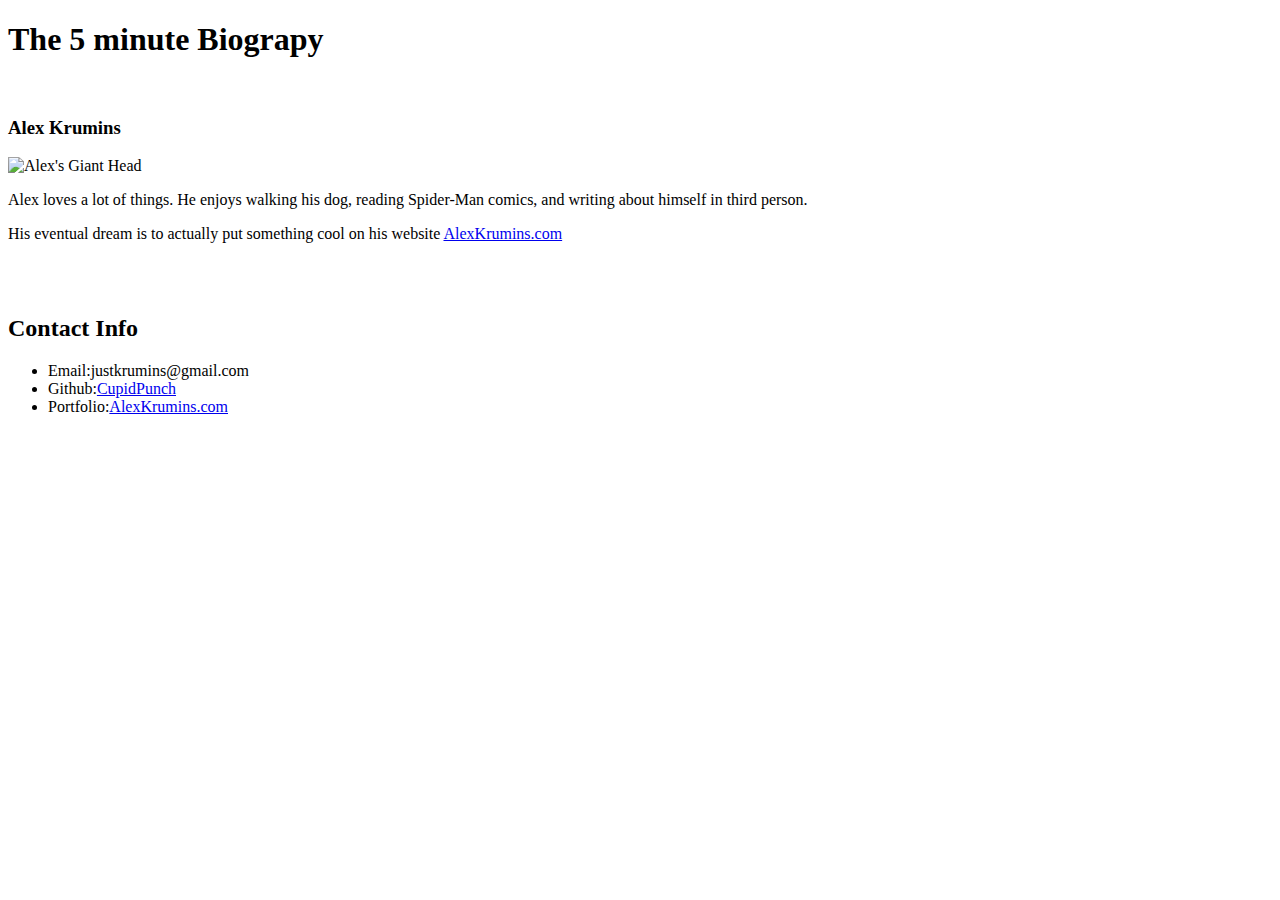
==== index.html @ 7fad4c74 "add html" ====
<!DOCTYPE html>
<html lang="en">
<head>
    <meta charset="UTF-8">
    <meta name="viewport" content="width=device-width, initial-scale=1.0">
    <meta http-equiv="X-UA-Compatible" content="ie=edge">
    <title>Document</title>
</head>
<body>
    <h1>The 5 minute Biograpy</h1>
    <br>
    <h3>Alex Krumins</h3>
    <img src="https://scontent-ort2-2.xx.fbcdn.net/v/t1.0-9/23622076_10104456472305741_7125435238428047709_n.jpg?_nc_cat=103&_nc_ht=scontent-ort2-2.xx&oh=5ebe9dcab69a8dbc0a3bcfc755f0cd5b&oe=5CDA4C9A" alt="Alex's Giant Head" width=200px>
    <p>Alex loves a lot of things. He enjoys walking his dog, reading Spider-Man comics, and writing about himself in third person.</p>
    <p>His eventual dream is to actually put something cool on his website <a href="http://www.alexkrumins.com">AlexKrumins.com</a></p>
    <br><br>
    <h2>Contact Info</h2>
    <ul>
        <li>Email:justkrumins@gmail.com</li>
        <li>Github:<a href="https://github.com/AlexKrumins">CupidPunch</a></li>
        <li>Portfolio:<a href="http://alexkrumins.com">AlexKrumins.com</a></li>
    </ul>
</body>

</html>
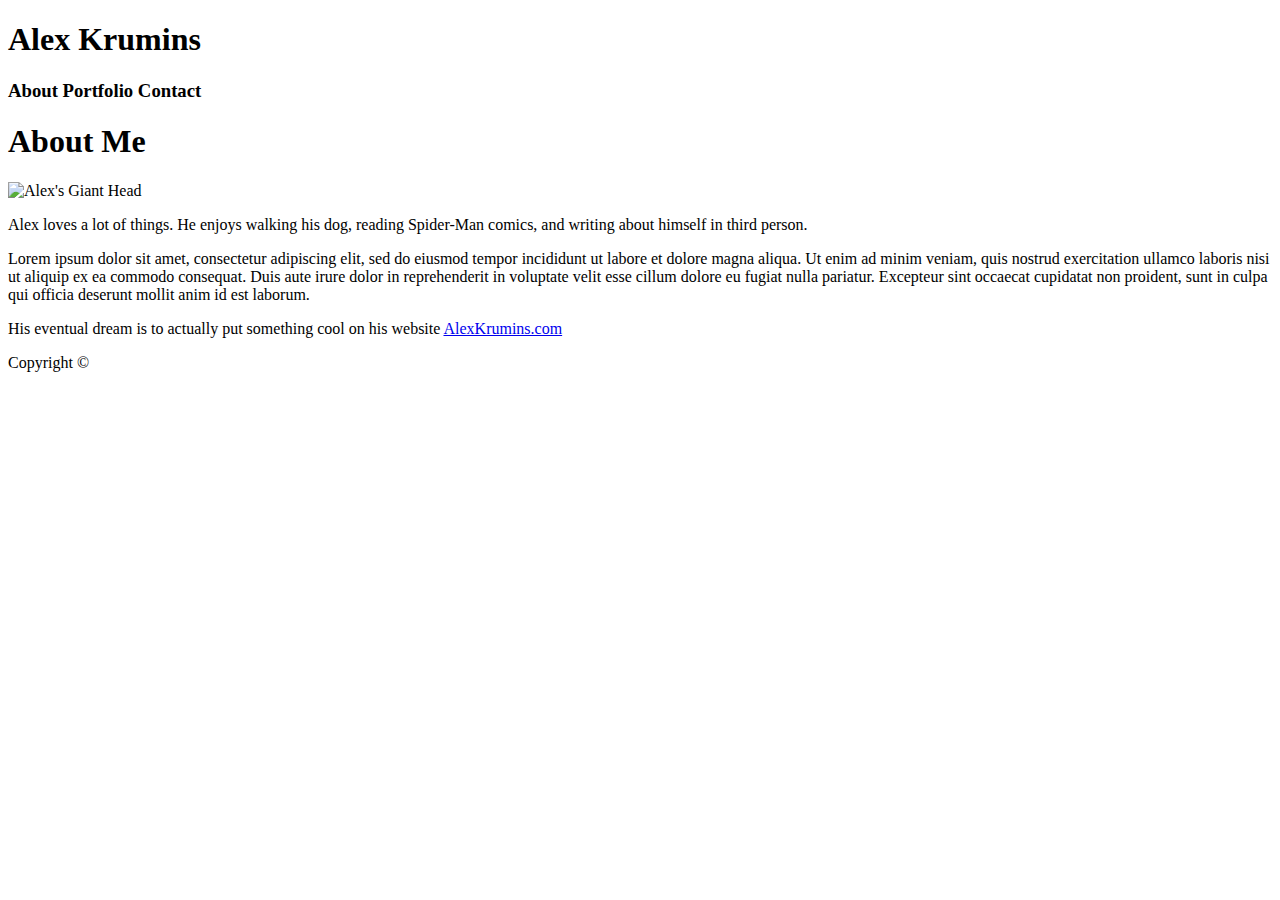
==== commit 864c755e: "Bio flesh out" ====
--- a/index.html
+++ b/index.html
@@ -5,21 +5,36 @@
     <meta name="viewport" content="width=device-width, initial-scale=1.0">
     <meta http-equiv="X-UA-Compatible" content="ie=edge">
     <title>Document</title>
+    <link rel="stylesheet" type="text/css" href="style.css">
 </head>
 <body>
-    <h1>The 5 minute Biograpy</h1>
-    <br>
-    <h3>Alex Krumins</h3>
-    <img src="https://scontent-ort2-2.xx.fbcdn.net/v/t1.0-9/23622076_10104456472305741_7125435238428047709_n.jpg?_nc_cat=103&_nc_ht=scontent-ort2-2.xx&oh=5ebe9dcab69a8dbc0a3bcfc755f0cd5b&oe=5CDA4C9A" alt="Alex's Giant Head" width=200px>
-    <p>Alex loves a lot of things. He enjoys walking his dog, reading Spider-Man comics, and writing about himself in third person.</p>
-    <p>His eventual dream is to actually put something cool on his website <a href="http://www.alexkrumins.com">AlexKrumins.com</a></p>
-    <br><br>
-    <h2>Contact Info</h2>
-    <ul>
-        <li>Email:justkrumins@gmail.com</li>
-        <li>Github:<a href="https://github.com/AlexKrumins">CupidPunch</a></li>
-        <li>Portfolio:<a href="http://alexkrumins.com">AlexKrumins.com</a></li>
-    </ul>
+    <header>
+        <h1 id="name-banner">Alex Krumins</h1>
+
+        <h3 id="menu-bar">About Portfolio Contact</h3>
+    </header>
+
+    <div class="container">
+        <h1 class="page-header">About Me</h1>
+
+        <img id="bio-image" src="https://scontent-ort2-2.xx.fbcdn.net/v/t1.0-9/23622076_10104456472305741_7125435238428047709_n.jpg?_nc_cat=103&_nc_ht=scontent-ort2-2.xx&oh=5ebe9dcab69a8dbc0a3bcfc755f0cd5b&oe=5CDA4C9A" alt="Alex's Giant Head" width=200px>
+
+        <section id="main-bio">
+            <p>
+                Alex loves a lot of things. He enjoys walking his dog, reading Spider-Man comics, and writing about himself in third person.
+            </p>
+            <p>
+                Lorem ipsum dolor sit amet, consectetur adipiscing elit, sed do eiusmod tempor incididunt ut labore et dolore magna aliqua. Ut enim ad minim veniam, quis nostrud exercitation ullamco laboris nisi ut aliquip ex ea commodo consequat. Duis aute irure dolor in reprehenderit in voluptate velit esse cillum dolore eu fugiat nulla pariatur. Excepteur sint occaecat cupidatat non proident, sunt in culpa qui officia deserunt mollit anim id est laborum.
+            </p>
+            <p>
+                His eventual dream is to actually put something cool on his website <a href="http://www.alexkrumins.com">AlexKrumins.com</a>
+            </p>
+        </section>
+    </div>
+
+    <footer>
+        Copyright ©
+    </footer>
 </body>
 
 </html>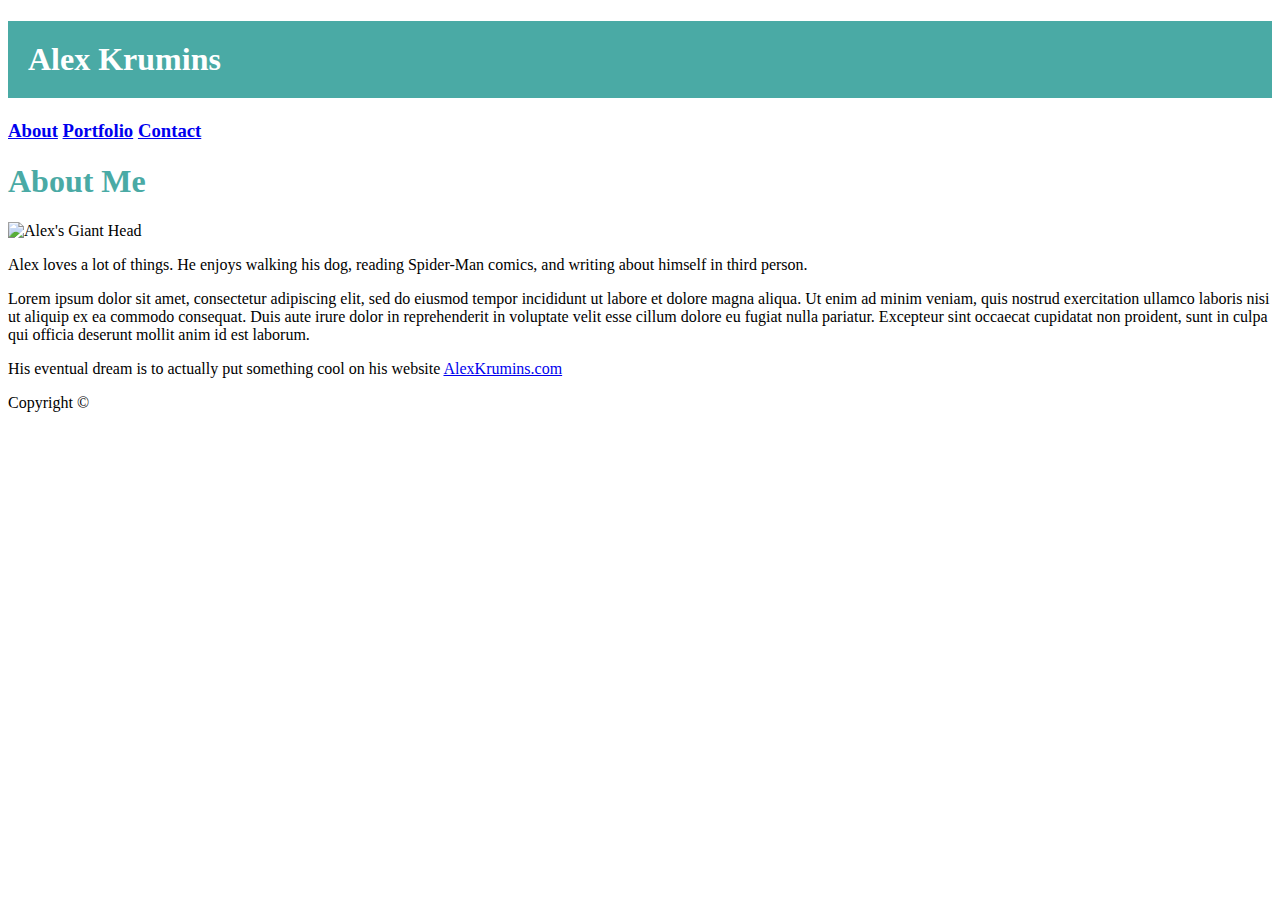
==== commit 63219ef3: "name banner improved" ====
--- a/index.html
+++ b/index.html
@@ -5,13 +5,16 @@
     <meta name="viewport" content="width=device-width, initial-scale=1.0">
     <meta http-equiv="X-UA-Compatible" content="ie=edge">
     <title>Document</title>
-    <link rel="stylesheet" type="text/css" href="style.css">
+    <link rel="stylesheet" type="text/css" href="assets/css/style.css">
 </head>
 <body>
     <header>
         <h1 id="name-banner">Alex Krumins</h1>
-
-        <h3 id="menu-bar">About Portfolio Contact</h3>
+        <h3 id="menu-bar">
+            <a href="index.html">About</a>
+            <a href="portfolio.html">Portfolio</a>
+            <a href="contact.html">Contact</a>
+        </h3>
     </header>
 
     <div class="container">
--- a/assets/css/style.css
+++ b/assets/css/style.css
@@ -0,0 +1,48 @@
+header{
+
+}
+h1{
+
+}
+h3{
+    
+}
+
+.container{
+
+}
+
+.page-header{
+    color:#4aaaa5
+
+}
+
+#name-banner{
+    color:white;
+    background-color: #4aaaa5;
+    padding:20px;
+}
+
+#menu-bar{
+
+}
+
+#bio-image{
+
+}
+
+#main-bio{
+
+}
+
+p{
+
+}
+
+section{
+
+}
+
+footer{
+
+}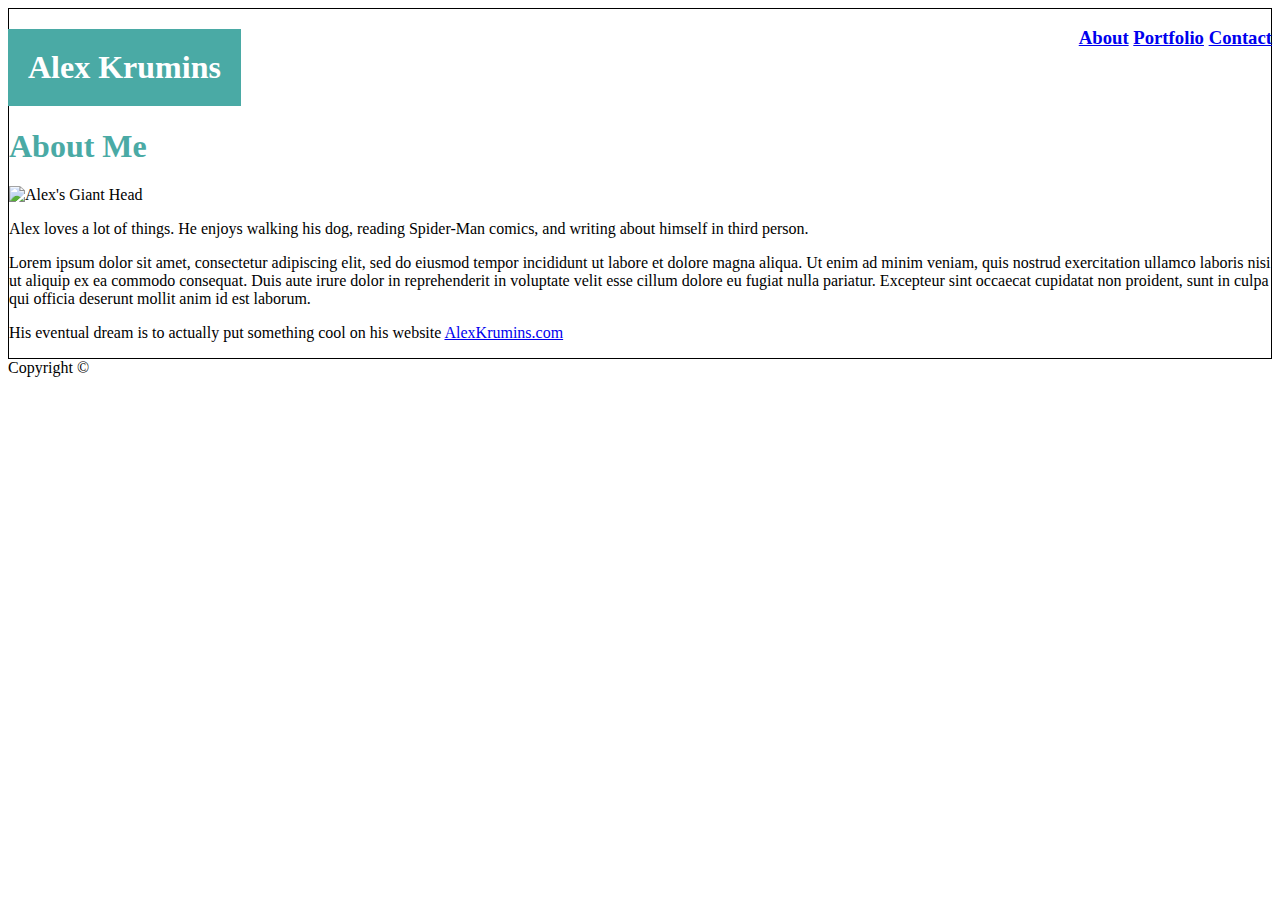
==== commit 9867c8d5: "image width" ====
--- a/index.html
+++ b/index.html
@@ -4,7 +4,7 @@
     <meta charset="UTF-8">
     <meta name="viewport" content="width=device-width, initial-scale=1.0">
     <meta http-equiv="X-UA-Compatible" content="ie=edge">
-    <title>Document</title>
+    <title>basic-portfolio-index</title>
     <link rel="stylesheet" type="text/css" href="assets/css/style.css">
 </head>
 <body>
@@ -18,9 +18,9 @@
     </header>
 
     <div class="container">
-        <h1 class="page-header">About Me</h1>
+        <h1 class="article-header">About Me</h1>
 
-        <img id="bio-image" src="https://scontent-ort2-2.xx.fbcdn.net/v/t1.0-9/23622076_10104456472305741_7125435238428047709_n.jpg?_nc_cat=103&_nc_ht=scontent-ort2-2.xx&oh=5ebe9dcab69a8dbc0a3bcfc755f0cd5b&oe=5CDA4C9A" alt="Alex's Giant Head" width=200px>
+        <img id="bio-image" src="https://scontent-ort2-2.xx.fbcdn.net/v/t1.0-9/23622076_10104456472305741_7125435238428047709_n.jpg?_nc_cat=103&_nc_ht=scontent-ort2-2.xx&oh=5ebe9dcab69a8dbc0a3bcfc755f0cd5b&oe=5CDA4C9A" alt="Alex's Giant Head">
 
         <section id="main-bio">
             <p>
--- a/assets/css/style.css
+++ b/assets/css/style.css
@@ -2,6 +2,7 @@
 
 }
 h1{
+    font-family: Georgia, "Times New Roman", Times, serif;
 
 }
 h3{
@@ -9,11 +10,13 @@
 }
 
 .container{
-
+    border-style: solid;
+    border-width: 1px;
 }
 
-.page-header{
-    color:#4aaaa5
+.article-header{
+    color:#4aaaa5;
+    clear:both;
 
 }
 
@@ -21,14 +24,16 @@
     color:white;
     background-color: #4aaaa5;
     padding:20px;
+    float: left;
 }
 
 #menu-bar{
-
+    float: right;
+    padding: 20px, 20px;
 }
 
 #bio-image{
-
+    width:200px;
 }
 
 #main-bio{
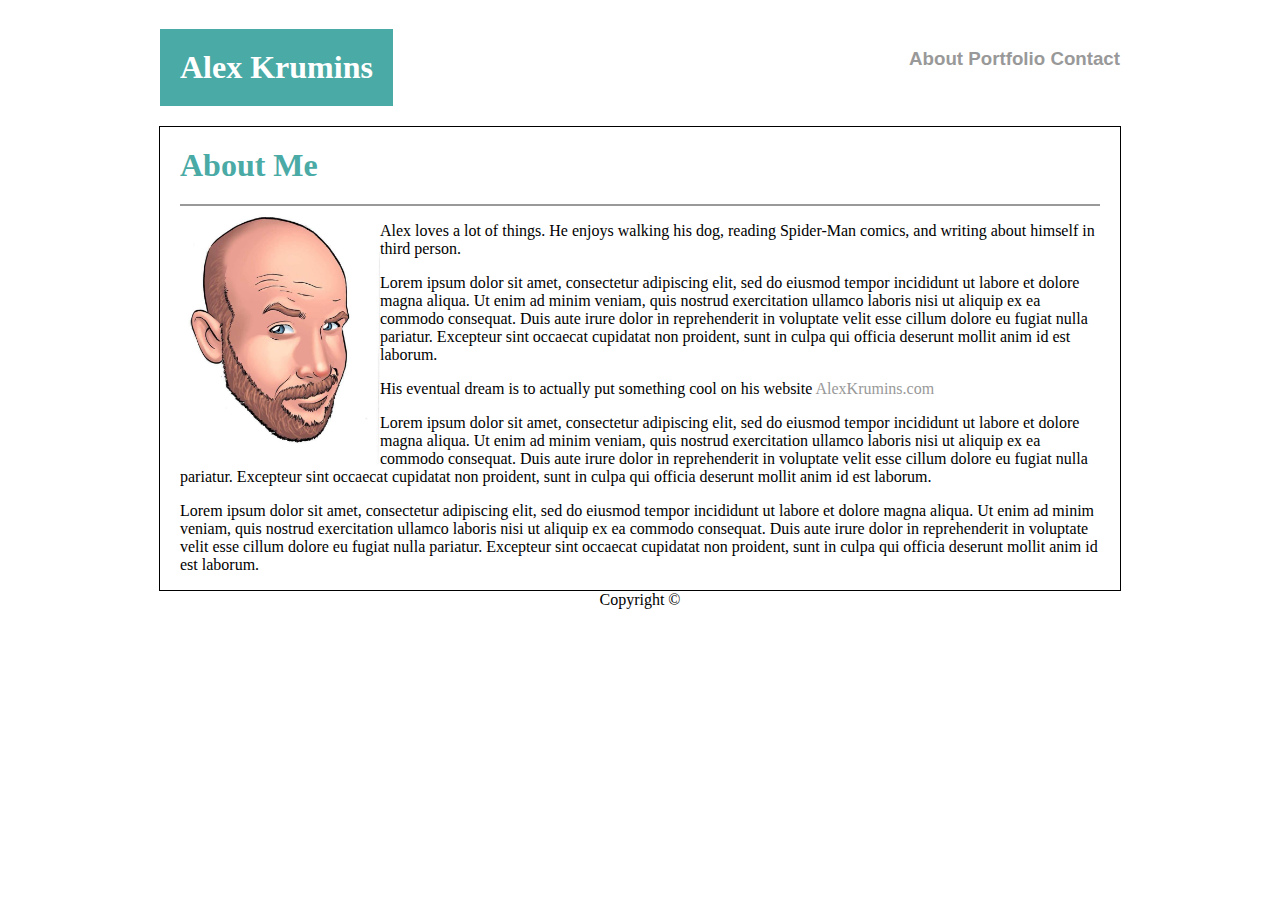
==== commit 55ccc739: "content is in place no background" ====
--- a/index.html
+++ b/index.html
@@ -20,9 +20,9 @@
     <div class="container">
         <h1 class="article-header">About Me</h1>
 
-        <img id="bio-image" src="https://scontent-ort2-2.xx.fbcdn.net/v/t1.0-9/23622076_10104456472305741_7125435238428047709_n.jpg?_nc_cat=103&_nc_ht=scontent-ort2-2.xx&oh=5ebe9dcab69a8dbc0a3bcfc755f0cd5b&oe=5CDA4C9A" alt="Alex's Giant Head">
-
+        
         <section id="main-bio">
+            <img id="bio-image" src="assets\images\23622076_10104456472305741_7125435238428047709_n.jpg" alt="Alex's Giant Head">
             <p>
                 Alex loves a lot of things. He enjoys walking his dog, reading Spider-Man comics, and writing about himself in third person.
             </p>
@@ -32,6 +32,8 @@
             <p>
                 His eventual dream is to actually put something cool on his website <a href="http://www.alexkrumins.com">AlexKrumins.com</a>
             </p>
+            <p>Lorem ipsum dolor sit amet, consectetur adipiscing elit, sed do eiusmod tempor incididunt ut labore et dolore magna aliqua. Ut enim ad minim veniam, quis nostrud exercitation ullamco laboris nisi ut aliquip ex ea commodo consequat. Duis aute irure dolor in reprehenderit in voluptate velit esse cillum dolore eu fugiat nulla pariatur. Excepteur sint occaecat cupidatat non proident, sunt in culpa qui officia deserunt mollit anim id est laborum.</p>
+            <p>Lorem ipsum dolor sit amet, consectetur adipiscing elit, sed do eiusmod tempor incididunt ut labore et dolore magna aliqua. Ut enim ad minim veniam, quis nostrud exercitation ullamco laboris nisi ut aliquip ex ea commodo consequat. Duis aute irure dolor in reprehenderit in voluptate velit esse cillum dolore eu fugiat nulla pariatur. Excepteur sint occaecat cupidatat non proident, sunt in culpa qui officia deserunt mollit anim id est laborum.</p>
         </section>
     </div>
 
--- a/assets/css/style.css
+++ b/assets/css/style.css
@@ -1,4 +1,10 @@
+body{
+    background-image:assets\images\1475797_10101384543390911_1539120123_n.jpg;
+}
+
 header{
+    width:960px;
+    margin:auto;
 
 }
 h1{
@@ -6,18 +12,29 @@
 
 }
 h3{
-    
+}
+
+a{
+    text-decoration: none;
+    color: #999999
 }
 
 .container{
+    margin:auto;
+    overflow: auto;
+    width: 960px;
+    clear:both;
     border-style: solid;
     border-width: 1px;
+    background-color: white;
 }
 
 .article-header{
     color:#4aaaa5;
     clear:both;
-
+    padding-bottom:20px;
+    margin:20px 20px 0px 20px;
+    border-bottom: #999999 solid 2px;
 }
 
 #name-banner{
@@ -25,18 +42,24 @@
     background-color: #4aaaa5;
     padding:20px;
     float: left;
+    margin-bottom: 20px;
 }
 
 #menu-bar{
+    font-family: Arial, Helvetica, sans-serif;
     float: right;
-    padding: 20px, 20px;
+    margin-top:40px;
 }
 
 #bio-image{
+    float: left;
     width:200px;
+    overflow:auto;
 }
 
 #main-bio{
+    float: left;
+    margin: 0px 20px 0px 20px;
 
 }
 
@@ -49,5 +72,7 @@
 }
 
 footer{
+    text-align: center;
+    margin-bottom: 0px;
 
 }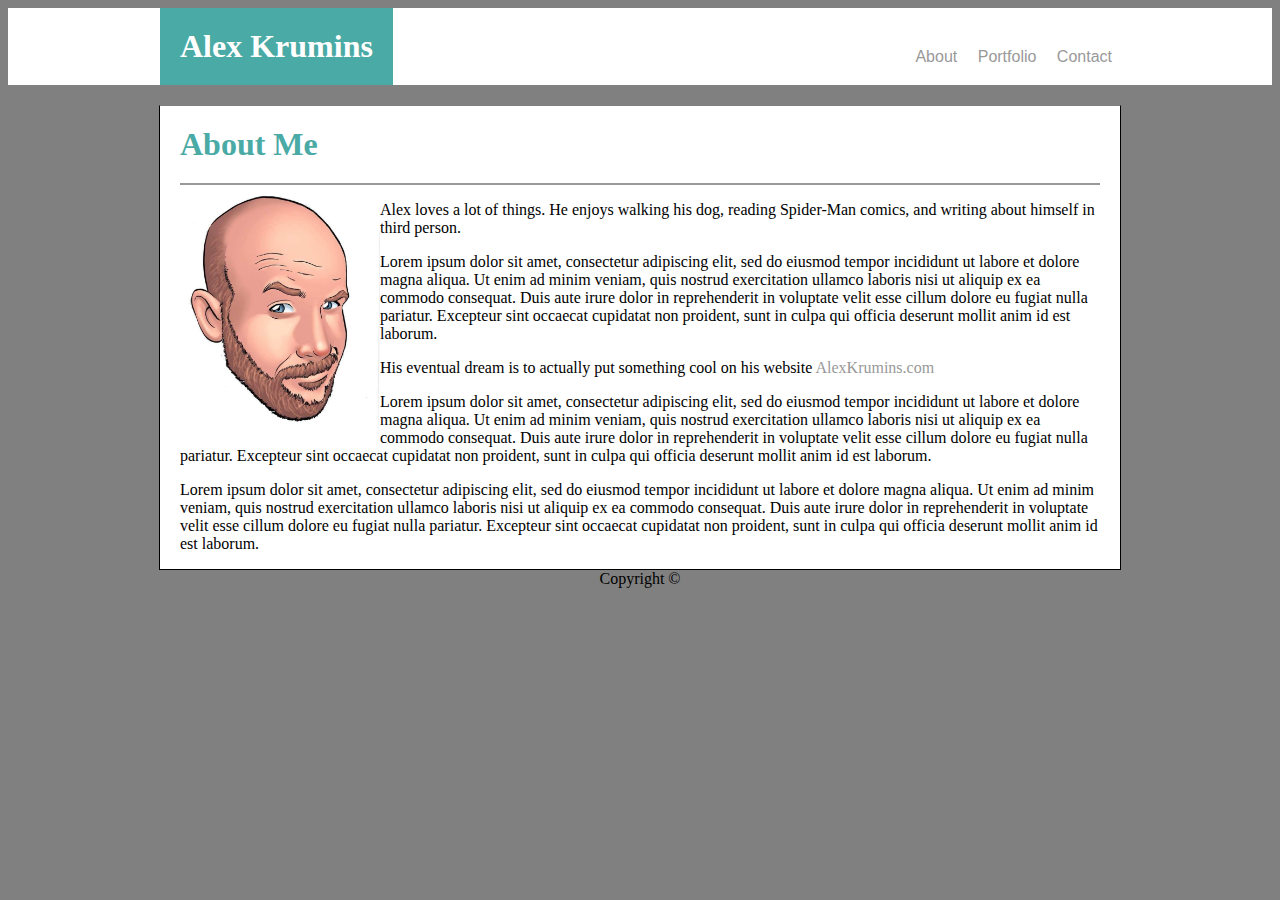
==== commit b97c060f: "The Header is there. Background isn't" ====
--- a/index.html
+++ b/index.html
@@ -7,16 +7,17 @@
     <title>basic-portfolio-index</title>
     <link rel="stylesheet" type="text/css" href="assets/css/style.css">
 </head>
-<body>
+<body >
     <header>
+    <div id=menu-bar>
         <h1 id="name-banner">Alex Krumins</h1>
-        <h3 id="menu-bar">
-            <a href="index.html">About</a>
-            <a href="portfolio.html">Portfolio</a>
-            <a href="contact.html">Contact</a>
-        </h3>
+        <ul>
+            <li><a href="index.html">About</a></li>
+            <li><a href="portfolio.html">Portfolio</a></li>
+            <li><a href="contact.html">Contact</a></li>
+        </ul>
+    </div>
     </header>
-
     <div class="container">
         <h1 class="article-header">About Me</h1>
 
@@ -30,7 +31,7 @@
                 Lorem ipsum dolor sit amet, consectetur adipiscing elit, sed do eiusmod tempor incididunt ut labore et dolore magna aliqua. Ut enim ad minim veniam, quis nostrud exercitation ullamco laboris nisi ut aliquip ex ea commodo consequat. Duis aute irure dolor in reprehenderit in voluptate velit esse cillum dolore eu fugiat nulla pariatur. Excepteur sint occaecat cupidatat non proident, sunt in culpa qui officia deserunt mollit anim id est laborum.
             </p>
             <p>
-                His eventual dream is to actually put something cool on his website <a href="http://www.alexkrumins.com">AlexKrumins.com</a>
+                His eventual dream is to actually put something cool on his website <a href="index.html">AlexKrumins.com</a>
             </p>
             <p>Lorem ipsum dolor sit amet, consectetur adipiscing elit, sed do eiusmod tempor incididunt ut labore et dolore magna aliqua. Ut enim ad minim veniam, quis nostrud exercitation ullamco laboris nisi ut aliquip ex ea commodo consequat. Duis aute irure dolor in reprehenderit in voluptate velit esse cillum dolore eu fugiat nulla pariatur. Excepteur sint occaecat cupidatat non proident, sunt in culpa qui officia deserunt mollit anim id est laborum.</p>
             <p>Lorem ipsum dolor sit amet, consectetur adipiscing elit, sed do eiusmod tempor incididunt ut labore et dolore magna aliqua. Ut enim ad minim veniam, quis nostrud exercitation ullamco laboris nisi ut aliquip ex ea commodo consequat. Duis aute irure dolor in reprehenderit in voluptate velit esse cillum dolore eu fugiat nulla pariatur. Excepteur sint occaecat cupidatat non proident, sunt in culpa qui officia deserunt mollit anim id est laborum.</p>
--- a/assets/css/style.css
+++ b/assets/css/style.css
@@ -1,15 +1,30 @@
 body{
-    background-image:assets\images\1475797_10101384543390911_1539120123_n.jpg;
+    background-image:url(..\images\1475797_10101384543390911_1539120123_n.jpg);
+    background-color:grey;
 }
 
-header{
-    width:960px;
-    margin:auto;
+header {
+    overflow: auto;
+    background: white;
+  }
+ul{
+    list-style-type: none;
+    font-family: Arial, Helvetica, sans-serif;
+    font-style: normal;
+    float: right;
+    margin-top:40px;
+}
 
+li{
+    display: inline;
+}
+
+li a{
+    padding: 8px;
 }
 h1{
     font-family: Georgia, "Times New Roman", Times, serif;
-
+    
 }
 h3{
 }
@@ -21,11 +36,13 @@
 
 .container{
     margin:auto;
+    margin-top:20px;
     overflow: auto;
     width: 960px;
     clear:both;
     border-style: solid;
     border-width: 1px;
+    border-top-color: grey;
     background-color: white;
 }
 
@@ -41,14 +58,14 @@
     color:white;
     background-color: #4aaaa5;
     padding:20px;
+    margin:0px;
     float: left;
-    margin-bottom: 20px;
 }
 
 #menu-bar{
-    font-family: Arial, Helvetica, sans-serif;
-    float: right;
-    margin-top:40px;
+    width:960px;
+    margin:auto;
+    position: center fixed;
 }
 
 #bio-image{
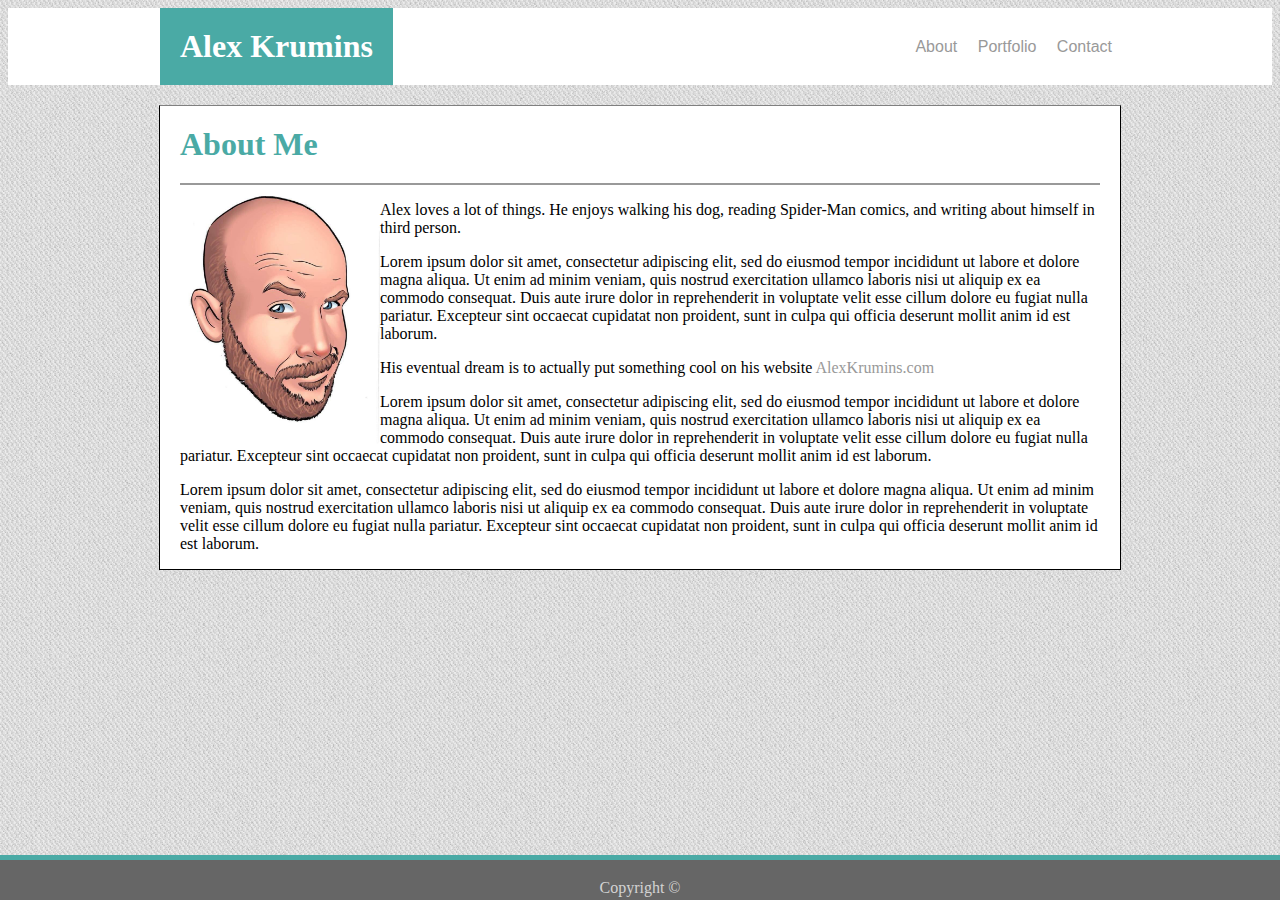
==== commit 8e9f736e: "I finally got the index right" ====
--- a/index.html
+++ b/index.html
@@ -39,7 +39,7 @@
     </div>
 
     <footer>
-        Copyright ©
+        <div id=copyright>Copyright ©</div>
     </footer>
 </body>
 
--- a/assets/css/style.css
+++ b/assets/css/style.css
@@ -1,6 +1,5 @@
 body{
-    background-image:url(..\images\1475797_10101384543390911_1539120123_n.jpg);
-    background-color:grey;
+    background-image:url(../images/cheap_diagonal_fabric.png);
 }
 
 header {
@@ -12,7 +11,7 @@
     font-family: Arial, Helvetica, sans-serif;
     font-style: normal;
     float: right;
-    margin-top:40px;
+    margin-top:30px;
 }
 
 li{
@@ -89,7 +88,21 @@
 }
 
 footer{
+    color:lightgrey;
+    height:40px;
+    overflow: auto;
+    background: #666666;
+    position: fixed;
+    left: 0;
+    bottom: 0;
+    width: 100%;
+    border-style:solid;
+    border-width: 5px 0px 0px 0px;
+    border-color:#4aaaa5;
+}
+
+#copyright{
     text-align: center;
-    margin-bottom: 0px;
-
+    line-height:55px;
+    
 }